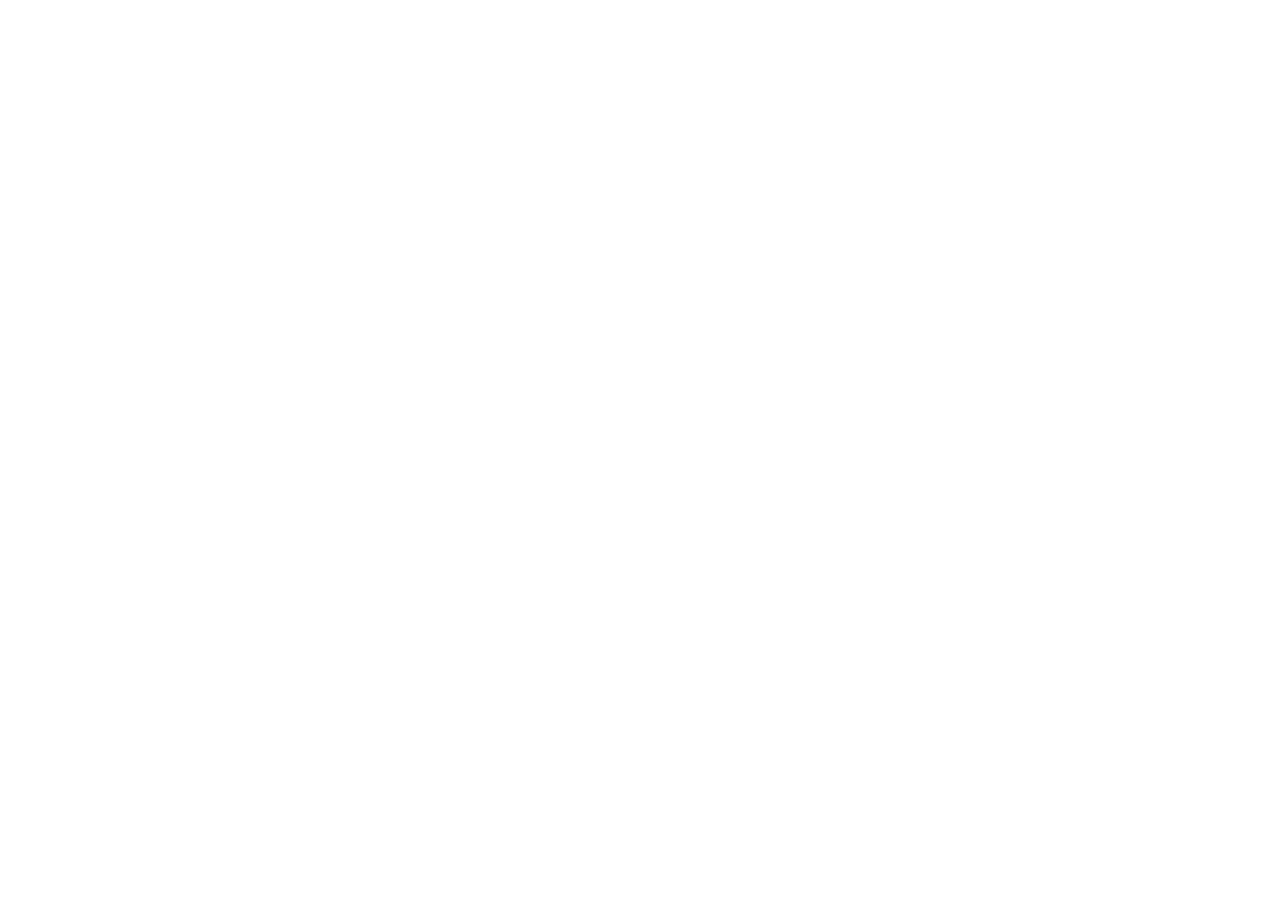
==== projects/project2/project2.html @ 6b74a983 "Initial commit" ====
<!DOCTYPE html>
<html lang="en">
  <head>
    <meta charset="UTF-8" />
    <meta name="viewport" content="width=device-width, initial-scale=1.0" />
    <title>project2</title>
    <link rel="stylesheet" href="./style./project2" />
    <style></style>
  </head>
  <body>
    <div class="container">
     
      </div>
    </div>
  </body>
</html>
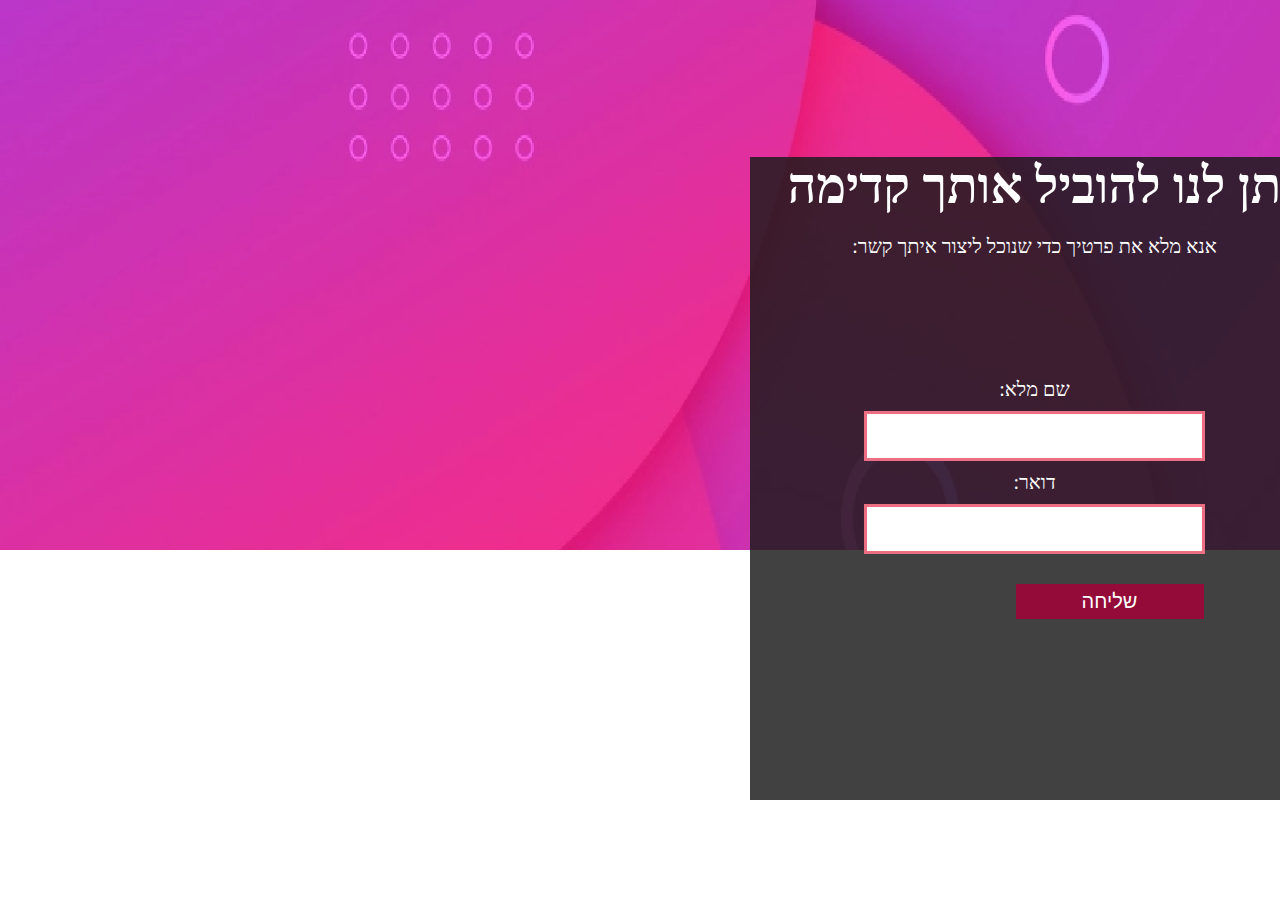
==== commit 23578181: "WIP" ====
--- a/projects/project2/project2.html
+++ b/projects/project2/project2.html
@@ -3,13 +3,33 @@
   <head>
     <meta charset="UTF-8" />
     <meta name="viewport" content="width=device-width, initial-scale=1.0" />
-    <title>project2</title>
-    <link rel="stylesheet" href="./style./project2" />
+    <title>project4</title>
+    <link rel="stylesheet" href="project2.css" />
+
     <style></style>
   </head>
   <body>
-    <div class="container">
-     
+    <div class="head">
+      <img src="./ingproject2.png" class="for-desktop" />
+      <img src="./for mobile.jpg" class="img-for-mobile" />
+    </div>
+    <div class="box">
+      <h1>תן לנו להוביל אותך קדימה</h1>
+      <p>:אנא מלא את פרטיך כדי שנוכל ליצור איתך קשר</p>
+      <div class="form">
+        <form>
+          <div class="input-label2">
+            <label for="name">שם מלא:</label>
+            <br />
+            <input type="text" id="text" />
+          </div>
+          <div class="input-label2">
+            <label for="text"> דואר:</label>
+            <br />
+            <input type="email" id="email" />
+          </div>
+          <div class="btn"><button>שליחה</button></div>
+        </form>
       </div>
     </div>
   </body>
--- a/projects/project2/project2.css
+++ b/projects/project2/project2.css
@@ -0,0 +1,122 @@
+* {
+  margin: 0;
+  padding: 0;
+  box-sizing: border-box;
+}
+.img-for-mobile {
+  display: none;
+}
+.head {
+  height: fit-content;
+  width: 100vw;
+}
+.for-desktop {
+  width: 100%;
+  height: 550px;
+}
+.box {
+  justify-content: space-evenly;
+  align-items: center;
+  display: inline;
+  flex-direction: column;
+  position: absolute;
+  top: 157px;
+  left: 750px;
+  width: 569px;
+  height: 643px;
+  background: #1a1a1ad4 0% 0% no-repeat padding-box;
+}
+.box h1 {
+  text-align: center;
+  color: #ffffff;
+  font-size: 50px;
+}
+.box p {
+  margin: 20px;
+  color: white;
+  font-size: 20px;
+  text-align: center;
+}
+
+.box form {
+  position: relative;
+  bottom: -100px;
+  justify-content: center;
+  align-items: center;
+
+  color: #ffffff;
+  text-align: center;
+  font-size: 20px;
+  direction: rtl;
+}
+
+input {
+  border: 3px solid rgb(236, 110, 131);
+  margin: 10px;
+  width: 60%;
+  height: 50px;
+}
+.btn button {
+  margin: 20px;
+  position: relative;
+  left: 75px;
+  color: white;
+  font-size: 20px;
+  background-color: rgb(148, 10, 56);
+  width: 188px;
+  height: 35px;
+  border: none;
+}
+
+@media (max-width: 700px) {
+  .for-desktop {
+    display: none;
+  }
+
+  .img-for-mobile {
+    flex-direction: column;
+    left: 100%;
+
+    display: block;
+    width: 100%;
+  }
+
+  .box {
+    position: absolute;
+    justify-content: space-between;
+    flex-direction: column;
+    align-items: center;
+    left: 20px;
+    top: 210px;
+
+    width: 90%;
+    height: 60%;
+
+    background: #1a1a1ad4 0% 0% no-repeat padding-box;
+  }
+
+  .box h1 {
+    text-align: center;
+    color: #ffffff;
+    font-size: 40px;
+    margin: 5px;
+  }
+  .box p {
+    margin: 20px;
+    color: white;
+    font-size: 20px;
+    text-align: center;
+  }
+
+  input {
+    border: 3px solid rgb(236, 110, 131);
+    margin: 5px;
+    width: 70%;
+    height: 35px;
+  }
+  .btn button {
+    margin: 10px;
+
+    right: 5px;
+  }
+}
